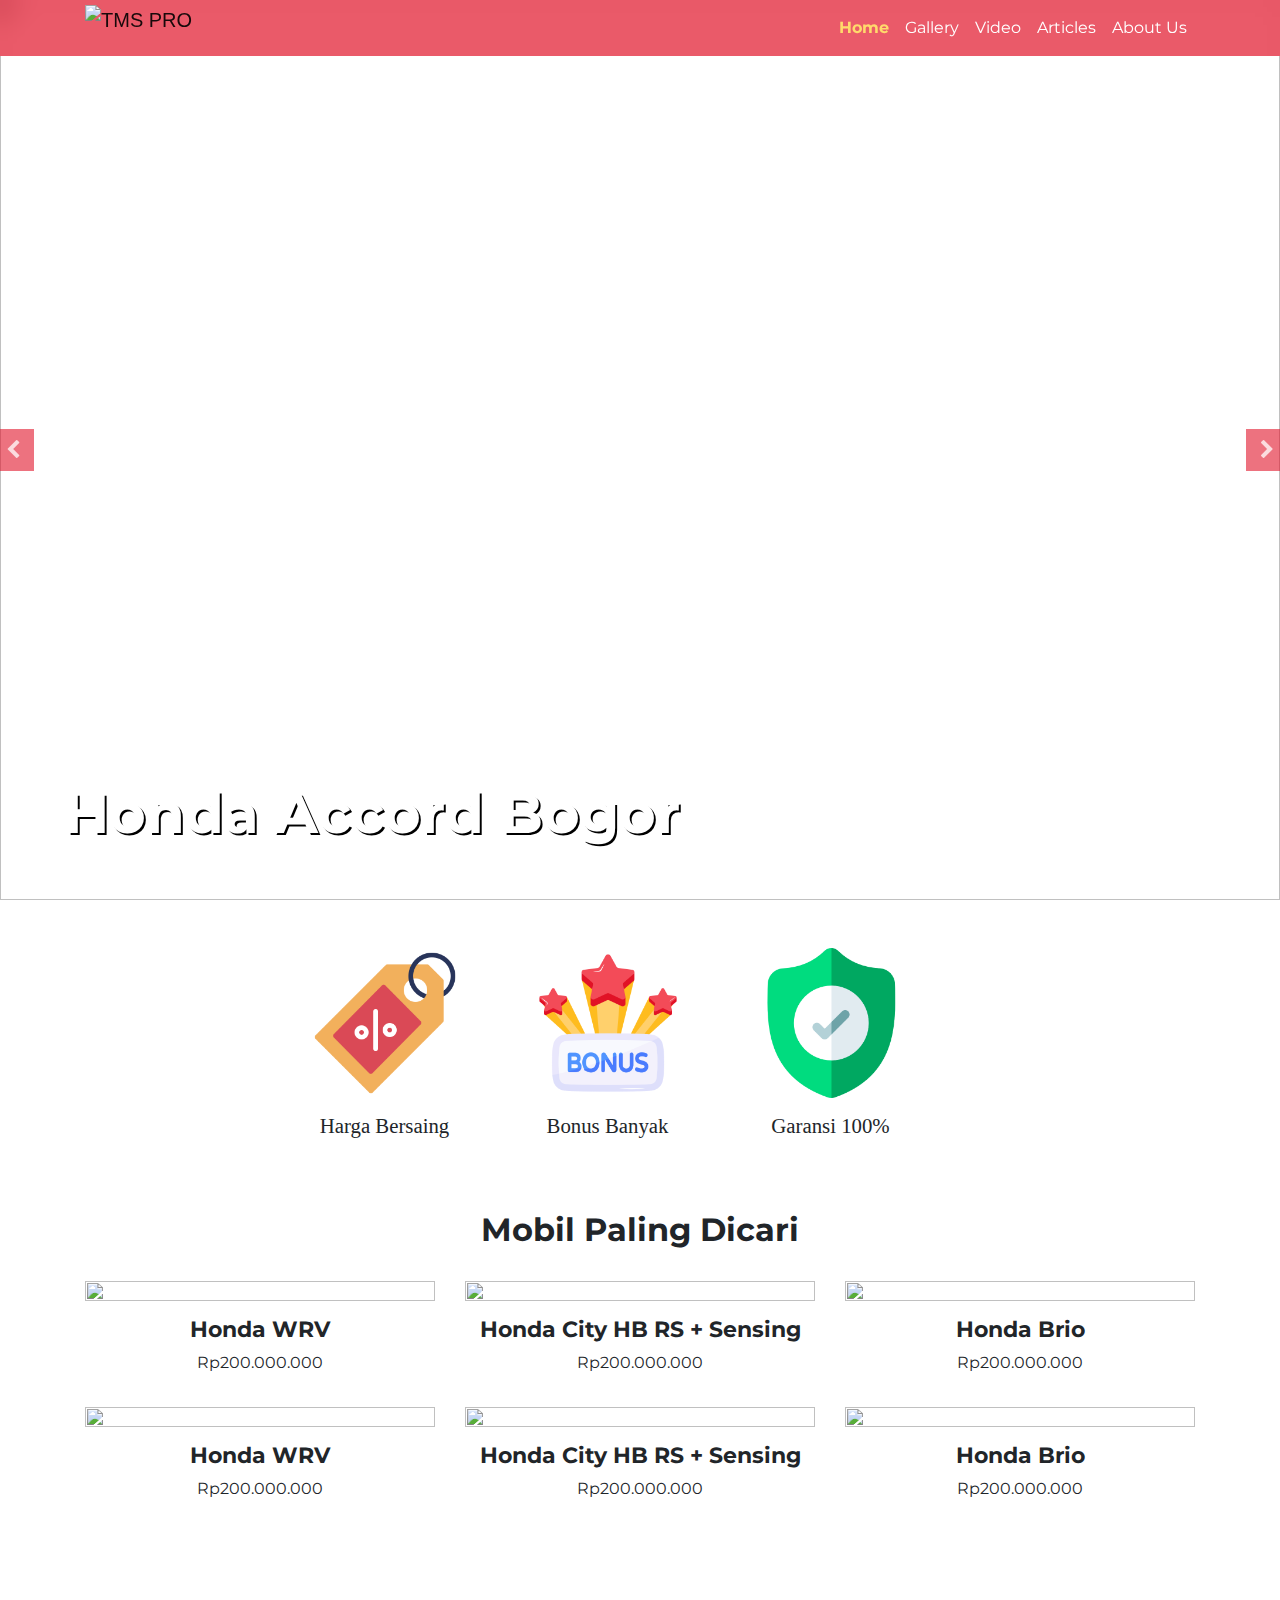
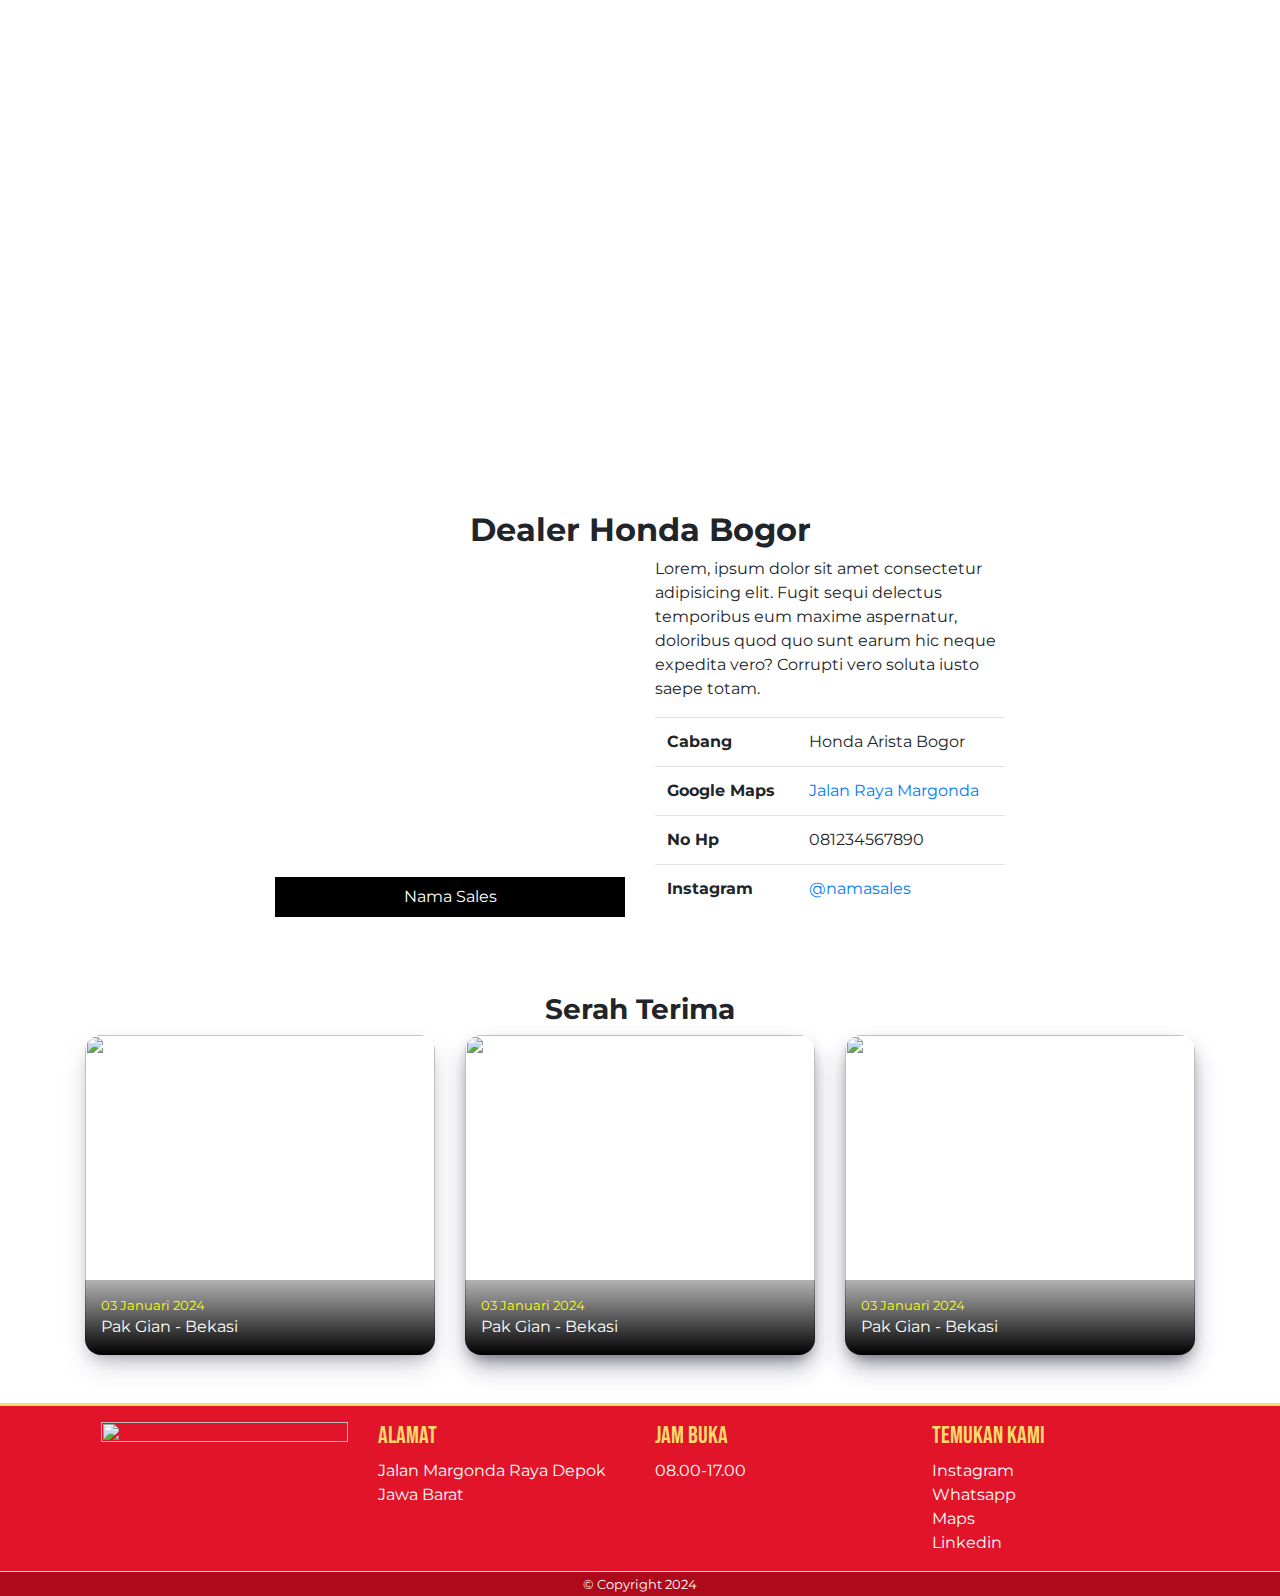
==== index.html @ c6d00df3 "edede" ====
<!DOCTYPE html>
<html lang="en">
    <head>
        <meta charset="UTF-8">
        <meta name="viewport" content="width=device-width, initial-scale=1.0">
        <title>Sales Mobil</title>
    </head>
    <link rel="stylesheet" href="sass/bootstrap.min.css">
    <link rel="stylesheet" href="sass/font-awesome.css">
    <link rel="stylesheet" href="sass/jquery.fancybox.min.css">
    <link rel="stylesheet" href="sass/slick-theme.css">
    <link rel="stylesheet" href="sass/slick.css">
    <link rel="stylesheet" href="sass/style.css">
    <body>
        <header>
            <nav class="navbar-new navbar navbar-light navbar-expand-md bg-faded
                  justify-content-center align-items-center">
                <div class="bg-blur"></div>
                <div class="container">
                    <div class="logo logo-header">
                        <a href="/meditation" class="navbar-brand p-0">
                            <!-- <span class="color-white">Raja Ampatku</span> -->
                            <img src="https://officialhondabogor.com/wp-content/uploads/2023/01/logo-honda-sentul-city-bogor.webp" alt="TMS PRO" title="TMS PRO">
                        </a>
                    </div>
                    <button
                        class="navbar-toggler collapsed"
                        type="button"
                        data-toggle="collapse"
                        data-target="#navbarCollapse"
                        aria-controls="navbarCollapse"
                        aria-expanded="false"
                        aria-label="Toggle navigation"
                    >
                        <div class="bar"></div>
                        <div class="bar"></div>
                        <div class="bar"></div>
                    </button>
                    <div class="navbar-collapse collapse " id="navbarCollapse">
                        <div class="bottom-copy">
                            &copy; 2023 All Rights Reserved.
                        </div>
                        <ul class="menu nav navbar-nav ml-auto justify-content-end w-top">
                            <li class="nav-item">
                                <a class="nav-link active goto" href="/meditation">Home</a>
                            </li>
                            <li class="nav-item">
                                <a class="nav-link  goto" href="gallery.html">
                                    Gallery
                                </a>
                            </li>
                            <li class="nav-item">
                                <a class="nav-link  goto" href="video.html">
                                    Video
                                </a>
                            </li>
                            <li class="nav-item">
                                <a class="nav-link  goto" href="articles.html">Articles</a>
                            </li>
                            <li class="nav-item">
                                <a class="nav-link  goto" href="about.html">About Us</a>
                            </li>
                        </ul>
                    </div>
                </div>
            </nav>
        </header>
        <main>
            <section class="banner">
                <div class="banner-slider">
                    <div class="images">
                        <div class="img">
                            <img src="https://officialhondabogor.com/wp-content/uploads/2024/01/honda-accord-hev-slide-1325.webp" alt="">
                        </div>
                        <h2 class="judul">Honda Accord Bogor</h2>
                    </div>
                    <div class="images">
                        <div class="img">
                            <img src="https://officialhondabogor.com/wp-content/uploads/2024/01/new-honda-brio-2023-slide-1.webp" alt="">
                        </div>
                        <h2 class="judul">Honda Brio 2023</h2>
                    </div>
                </div>
            </section>
            <section class="jaminan">
                <div class="container">
                    <div class="row">
                        <div class="col-md-8 offset-md-2">
                            <div class="allx">
                                <div class="contentx">
                                    <div class="imgs">
                                        <img src="img/sale-tag.png" alt="">
                                    </div>
                                    <h3>Harga Bersaing</h3>
                                </div>
                                <div class="contentx">
                                    <div class="imgs">
                                        <img src="img/bonus.png" alt="">
                                    </div>
                                    <h3>Bonus Banyak</h3>
                                </div>
                                <div class="contentx">
                                    <div class="imgs">
                                        <img src="img/shield.png" alt="">
                                    </div>
                                    <h3>Garansi 100%</h3>
                                </div>
                            </div>
                        </div>
                    </div>
                </div>
            </section>
            <section class="list-mobil">
                <div class="container">
                    <div class="text-center">
                        <h2>Mobil Paling Dicari</h2>
                    </div>
                    <br>
                    <div class="row">
                        <div class="col-md-4 col-6">
                            <div class="cardx">
                                <div class="imgs">
                                    <img src="https://officialhondabogor.com/wp-content/uploads/2023/01/honda-WR-V-b.jpg" alt="">
                                </div>
                                <div class="fasilitas">
                                    <div class="text-center">
                                        <h3>Honda WRV</h3>
                                        <div class="harga">Rp200.000.000</div>
                                    </div>
                                </div>
                            </div>
                        </div>
                        <div class="col-md-4 col-6">
                            <div class="cardx">
                                <div class="imgs">
                                    <img src="https://officialhondabogor.com/wp-content/uploads/2023/01/city-hatchback-rs-front.jpeg" alt="">
                                </div>
                                <div class="fasilitas">
                                    <div class="text-center">
                                        <h3>Honda City HB RS + Sensing</h3>
                                        <div class="harga">Rp200.000.000</div>
                                    </div>
                                </div>
                            </div>
                        </div>
                        <div class="col-md-4 col-6">
                            <div class="cardx">
                                <div class="imgs">
                                    <img src="https://officialhondabogor.com/wp-content/uploads/2024/01/new-honda-brio-2023.jpg" alt="">
                                </div>
                                <div class="fasilitas">
                                    <div class="text-center">
                                        <h3>Honda Brio</h3>
                                        <div class="harga">Rp200.000.000</div>
                                    </div>
                                </div>
                            </div>
                        </div>
                        <div class="col-md-4 col-6">
                            <div class="cardx">
                                <div class="imgs">
                                    <img src="https://officialhondabogor.com/wp-content/uploads/2023/01/honda-WR-V-b.jpg" alt="">
                                </div>
                                <div class="fasilitas">
                                    <div class="text-center">
                                        <h3>Honda WRV</h3>
                                        <div class="harga">Rp200.000.000</div>
                                    </div>
                                </div>
                            </div>
                        </div>
                        <div class="col-md-4 col-6">
                            <div class="cardx">
                                <div class="imgs">
                                    <img src="https://officialhondabogor.com/wp-content/uploads/2023/01/city-hatchback-rs-front.jpeg" alt="">
                                </div>
                                <div class="fasilitas">
                                    <div class="text-center">
                                        <h3>Honda City HB RS + Sensing</h3>
                                        <div class="harga">Rp200.000.000</div>
                                    </div>
                                </div>
                            </div>
                        </div>
                        <div class="col-md-4 col-6">
                            <div class="cardx">
                                <div class="imgs">
                                    <img src="https://officialhondabogor.com/wp-content/uploads/2024/01/new-honda-brio-2023.jpg" alt="">
                                </div>
                                <div class="fasilitas">
                                    <div class="text-center">
                                        <h3>Honda Brio</h3>
                                        <div class="harga">Rp200.000.000</div>
                                    </div>
                                </div>
                            </div>
                        </div>
                    </div>
                </div>
            </section>
            <section class="aboutme">
                <div class="container">
                    <div class="text-center">
                        <!-- judulnya boleh dibuat managable -->
                        <h2>Dealer Honda Bogor</h2>
                    </div>
                    <div class="row">
                        <div class="col-md-8 offset-md-2">
                            <div class="row">
                                <div class="col-md-6">
                                    <div class="imgs">
                                        <img src="https://www.hondaidkcemara.com/wp-content/uploads/2023/01/Sales-Mobil-Honda-Medan.jpg" alt="">
                                        <div class="namax">
                                            Nama Sales
                                        </div>
                                    </div>
                                </div>
                                <div class="col-md-6">
                                    <p>Lorem, ipsum dolor sit amet consectetur adipisicing elit. Fugit sequi delectus temporibus eum maxime aspernatur, doloribus quod quo sunt earum hic neque expedita vero? Corrupti vero soluta iusto saepe totam.</p>
                                    <table class="table">
                                        <tr>
                                            <td>Cabang</td>
                                            <td>Honda Arista Bogor</td>
                                        </tr>
                                        <tr>
                                            <td>Google Maps</td>
                                            <td>
                                                <a href="https://maps.app.goo.gl/Tw9MjQ63KEPotteR6">Jalan Raya Margonda</a>
                                            </td>
                                        </tr>
                                        <tr>
                                            <td>No Hp</td>
                                            <td>081234567890</td>
                                        </tr>
                                        <tr>
                                            <td>Instagram</td>
                                            <td>
                                                <a href="https://www.instagram.com/">@namasales</a>
                                            </td>
                                        </tr>
                                    </table>
                                </div>
                            </div>
                        </div>
                    </div>
                </div>
            </section>
            <section class="serah-terima">
                <div class="container">
                    <div class="text-center">
                        <h3>
                            <b>Serah Terima</b>
                        </h3>
                    </div>
                    <div class="row">
                        <div class="col-md-4">
                            <div class="foto">
                                <img src="https://www.hondacianjur.com/wp-content/gallery/foto-serah-terima-mobil-honda-cianjur-2020/2020-6.jpg" alt="">
                                <div class="tanggal">
                                    <div class="dates">03 Januari 2024</div>
                                    <div class="names">Pak Gian - Bekasi</div>
                                </div>
                            </div>
                        </div>
                        <div class="col-md-4">
                            <div class="foto">
                                <div class="foto">
                                    <img src="https://www.hondacianjur.com/wp-content/gallery/foto-serah-terima-mobil-honda-cianjur-2020/2020-6.jpg" alt="">
                                    <div class="tanggal">
                                        <div class="dates">03 Januari 2024</div>
                                        <div class="names">Pak Gian - Bekasi</div>
                                    </div>
                                </div>
                            </div>
                        </div>
                        <div class="col-md-4">
                            <div class="foto">
                                <div class="foto">
                                    <img src="https://www.hondacianjur.com/wp-content/gallery/foto-serah-terima-mobil-honda-cianjur-2020/2020-6.jpg" alt="">
                                    <div class="tanggal">
                                        <div class="dates">03 Januari 2024</div>
                                        <div class="names">Pak Gian - Bekasi</div>
                                    </div>
                                </div>
                            </div>
                        </div>
                    </div>
                </div>
            </section>
        </main>
        <footer>
            <div class="container">
                <div class="row pad">
                    <div class="col-md-3 mb-3">
                        <div class="logo">
                            <img src="https://officialhondabogor.com/wp-content/uploads/2023/01/logo-honda-sentul-city-bogor.webp" alt="">
                        </div>
                    </div>
                    <div class="col-md-3 col-6 mb-3">
                        <h2>Alamat</h2>
                        <p>Jalan Margonda Raya Depok Jawa Barat</p>
                    </div>
                    <div class="col-md-3 col-6 mb-3">
                        <h2>Jam Buka</h2>
                        <p>08.00-17.00</p>
                    </div>
                    <div class="col-md-3 col-6">
                        <h2>Temukan Kami</h2>
                        <ul>
                            <li>
                                <a href="#">Instagram</a>
                            </li>
                            <li>
                                <a href="#">Whatsapp</a>
                            </li>
                            <li>
                                <a href="#">Maps</a>
                            </li>
                            <li>
                                <a href="#">Linkedin</a>
                            </li>
                        </ul>
                    </div>
                </div>
            </div>
            <div class="text-center border-top">
                <small>&copy; Copyright 2024</small>
            </div>
        </footer>
        <script src="js/jquery-3.5.1.min.js"></script>
        <script src="js/bootstrap.min.js"></script>
        <script src="js/slick.min.js"></script>
        <script src="js/app.js"></script>
    </body>
</html>
---- sass/style.css ----
﻿@import"https://fonts.googleapis.com/css2?family=Bree+Serif&family=DM+Serif+Display&family=Libre+Baskerville&family=Montserrat:wght@400;500;700&family=Oxanium&family=Bebas+Neue&family=Kanit:wght@400;600&display=swap";@font-face{font-family:"sambung";src:url("sambung.woff2");src:local("sambung");src:url("sambung.woff2") format("woff2")}.bar{width:30px;height:2px;margin-bottom:8px;background-color:#fff}.bg-black{transition:.3s;backdrop-filter:blur(8px)}@media screen and (max-width: 766px){.bg-black{backdrop-filter:initial;background:#fff !important}}.d-flex{display:flex}@media screen and (max-width: 766px){.align-items-center{align-items:initial !important}}header .navbar-light .nav-link.active{color:#ffda6b !important;font-weight:bold}@media screen and (max-width: 766px){header .navbar-light .nav-link.active{color:#ffda6b !important}}header .navbar-light .navbar-nav .nav-link{color:#fff;font-family:"Montserrat";font-size:1rem}header .navbar-light .navbar-nav .nav-link:hover{color:#ffda6b}@media screen and (max-width: 766px){header .navbar-light .navbar-nav .nav-link{color:#fff;font-size:1.45rem}}.navbar-dark i{color:#000}@media screen and (max-width: 766px){.navbar-collapse{background:rgba(225,20,41,.8) !important;backdrop-filter:blur(12px)}}@media screen and (max-width: 766px){.sosmed{margin-bottom:8px}}.sosmed i{font-size:28px;margin:0 8px;color:gray;transition:.3s}@media screen and (max-width: 766px){.sosmed i{float:left}}.sosmed .fa-facebook-square:hover{color:#4267b2}.sosmed .fa-instagram:hover{color:#fb3958}.sosmed .fa-whatsapp:hover{color:#25d366}.logo-header{position:absolute}.navbar-brand{position:fixed;width:190px;overflow:hidden;height:auto;top:3px}@media screen and (max-width: 766px){.navbar-brand{width:120px;right:0}}header{position:fixed;right:0;left:0;top:0;z-index:999}header .form-control{background-color:transparent;border-bottom:1px solid #fff}header .form-control:focus{background-color:transparent;color:#fff}header .btn-search{background-color:orange;color:#fff;font-size:14px}header .btn-search:focus,header .btn-search:hover{color:#fff}.bg-blur{position:absolute;width:100%;height:100%;z-index:-1;background:rgba(225,20,41,.7);backdrop-filter:blur(12px)}@media screen and (max-width: 766px){.bg-blur{top:0}}.navbar-collapse{top:86px}.ismobile{display:none !important}@media screen and (max-width: 766px){.ismobile{display:block !important}}.isdekstop{display:block !important}@media screen and (max-width: 766px){.isdekstop{display:none !important}}.bg-dark{background-color:transparent !important}@media screen and (max-width: 766px){.bg-dark{background:transparent}}.bg-scroll{background:rgba(0,0,0,.3);transition:.5s}.disable-flag{filter:grayscale(100%)}.flag{width:30px;height:30px;margin:0 8px;border-radius:50%;box-shadow:0 3px 6px #bbb}.flag img{width:100%;border-radius:50%;height:100%;object-fit:cover}.test{background:#000;position:absolute;top:50px;z-index:999;bottom:0}@media(max-width: 776px){.navbar-nav{margin-bottom:16px}.navbar-collapse{position:fixed;z-index:9999;top:50px;left:0;padding-left:15px;padding-right:15px;padding-bottom:15px;width:100%;height:100%;top:56px}.navbar-collapse.collapsing{left:-100%;transition:height 0s ease}.navbar-collapse.show{left:0;transition:left 300ms ease-in-out}.navbar-toggler.collapsed~.navbar-collapse{transition:left 500ms ease-in-out}}.logo{width:200px;height:auto;margin-right:16px}@media screen and (max-width: 766px){.logo.bottom{margin-right:auto;margin:0 auto;display:block}}.logo img{width:100%;height:100%;object-fit:contain}.w-top{width:50vw}@media screen and (max-width: 766px){.w-top{width:auto;padding-left:16px}}.pointer.search i{color:#4a4a4a !important;cursor:pointer;transition:.3s}.pointer.search i:hover{color:#000 !important}.search-wrap{position:fixed;left:0;right:0;top:0;bottom:0;z-index:9999;background:rgba(255,255,255,.8);backdrop-filter:blur(8px);display:none}.search-wrap .size{position:absolute;z-index:99999;width:60%;transform:translate(-50%, -50%);top:50%;left:50%}@media screen and (max-width: 766px){.search-wrap .size{width:90%}}.search-wrap .size .form-control-search{padding:0 72px 0 24px;font-size:40px;font-family:"Avenir";box-shadow:none;border:1px solid #4a4a4a}@media screen and (max-width: 766px){.search-wrap .size .form-control-search{font-size:32px;padding:0 60px 0 16px}}.search-wrap .search-click{position:absolute;right:16px;top:8px;font-size:40px;cursor:pointer}@media screen and (max-width: 766px){.search-wrap .search-click{top:0}}.search-wrap .close-click{position:absolute;right:48px;top:16px;font-size:40px;cursor:pointer}@media screen and (max-width: 766px){.search-wrap .close-click{right:16px}}.mobile-search.ismobile{position:absolute;right:13%}header .initial_{margin-left:120px}@media screen and (max-width: 766px){header .initial_{justify-content:initial !important;padding:24px;margin-left:16px}}.bottom-copy{display:none}@media screen and (max-width: 766px){.bottom-copy{display:block;font-family:"Kanit",sans-serif !important;color:#fff;position:absolute;left:11%;bottom:15vh}}.slick-slide{margin:0 16px}.slick-list{margin:0 -16px}.slick-next,.slick-prev{width:42px;background:rgba(225,20,41,.6);height:42px;transition:.3s}@media screen and (max-width: 766px){.slick-next,.slick-prev{top:90%;width:32px;height:32px}}.slick-next:hover,.slick-next:focus,.slick-next:active,.slick-prev:hover,.slick-prev:focus,.slick-prev:active{background:rgba(255,218,107,.2)}.slick-next::before,.slick-prev::before{font-family:"FontAwesome";z-index:99;color:#fff}.slick-next{right:-8px;z-index:9}.slick-next::before{content:""}.slick-prev{left:-8px;z-index:9}@media screen and (max-width: 766px){.slick-prev{left:80%}}.slick-prev::before{content:""}.slick-dots li button::before{font-size:39px;content:"";width:20px;height:3px}section{position:relative;padding:32px 0 32px;min-height:100vh;z-index:8}section h1,section h2{font-family:"Montserrat";font-weight:700}.bar{width:30px;height:2px;margin-bottom:8px;background-color:#fff}main{font-family:"Montserrat",sans-serif;overflow-x:clip}section{overflow-x:hidden}.totop{position:relative;z-index:70}footer{background:#e11429;border-top:3px solid #ffda6b;padding:0;color:#fff;font-family:"Montserrat"}footer .pad{padding:16px}footer .border-top{padding:0;background:#af0a1b;border-top:1px solid #af0a1b}footer a{color:#fff}footer .logo{width:100%;height:auto}@media screen and (max-width: 768px){footer .logo{width:100%}}footer .logo img{width:100%;height:100%;object-fit:contain}footer ul{padding:0;margin:0}footer li{list-style:none}footer h2{font-size:1.5rem;color:#ffda6b;font-family:"Bebas Neue"}.seperator span{width:90%;position:relative;background-color:#a58251;display:inline-block;height:1px;vertical-align:top}@keyframes dash{100%{background-position:100% 0%,0% 100%,0% 0%,100% 100%}}.seperator span::before{content:"";display:block;position:absolute;left:0;right:0;top:-5px;bottom:0;width:100%;height:100%;background:linear-gradient(90deg, #a58251 50%, transparent 50%),linear-gradient(90deg, #a58251 50%, transparent 50%),linear-gradient(0deg, #a58251 50%, transparent 50%),linear-gradient(0deg, #a58251 50%, transparent 50%);background-size:8px 1px,0px 1px,0px 1px,0px 1px;background-position:0% 0%,100% 100%,0% 100%,100% 0px;animation:dash 50s linear infinite}.banner{padding:0}@media screen and (max-width: 768px){.banner{min-height:auto}}.banner .images{width:100%;height:100vh;position:relative}@media screen and (max-width: 768px){.banner .images{height:65vh}}.banner .images .img{width:100%;height:100%}.banner .images .img img{width:100%;height:100%;object-fit:cover}.banner .images .judul{position:absolute;bottom:5%;left:5%;color:#fff;text-shadow:2px 2px #000;font-size:3.5rem;font-family:"Montserrat";font-weight:700}@media screen and (max-width: 768px){.banner .images .judul{font-size:2rem;left:8px;bottom:0;width:80%}}.list-mobil .imgs{width:100%;height:fit-content}.list-mobil .imgs img{width:100%;height:100%;object-fit:contain}.list-mobil .cardx{margin-bottom:32px}.list-mobil .fasilitas{margin-top:8px}.list-mobil .fasilitas h3{font-size:1.4rem;font-weight:bold}.jaminan{min-height:auto}.jaminan .allx{display:block}.jaminan .contentx{margin-top:16px;display:inline-block;width:30%}@media screen and (max-width: 768px){.jaminan .contentx{width:100%}}.jaminan .contentx .imgs{width:100%;height:150px}@media screen and (max-width: 768px){.jaminan .contentx .imgs{height:120px}}.jaminan .contentx .imgs img{width:100%;height:100%;object-fit:contain}.jaminan .contentx h3{margin-top:16px;font-size:1.3rem;font-family:"Poppins";text-align:center}.aboutme{min-height:auto}.aboutme .imgs{width:100%;height:320px;position:relative}.aboutme .imgs .namax{position:absolute;bottom:0;left:50%;transform:translate(-50%, 100%);width:100%;height:40px;text-align:center;padding:8px;background:linear-gradient(to top, black, black);color:#fff}.aboutme .imgs img{width:100%;object-fit:cover}.aboutme table td:first-child{font-weight:bold}.serah-terima{min-height:auto}.serah-terima .foto{width:100%;height:320px;margin-bottom:16px;border-radius:16px;box-shadow:rgba(50,50,93,.25) 0px 13px 27px -5px,rgba(0,0,0,.3) 0px 8px 16px -8px;position:relative}.serah-terima .foto .tanggal{position:absolute;bottom:0;left:0;right:0;padding:16px;height:auto;width:100%;color:#fff;background:linear-gradient(to top, black, rgba(0, 0, 0, 0.3));border-radius:0 0 16px 16px}.serah-terima .foto .tanggal .dates{font-size:.8rem;color:#ff0}.serah-terima .foto img{width:100%;border-radius:16px;height:100%;object-fit:cover}/*# sourceMappingURL=style.css.map */
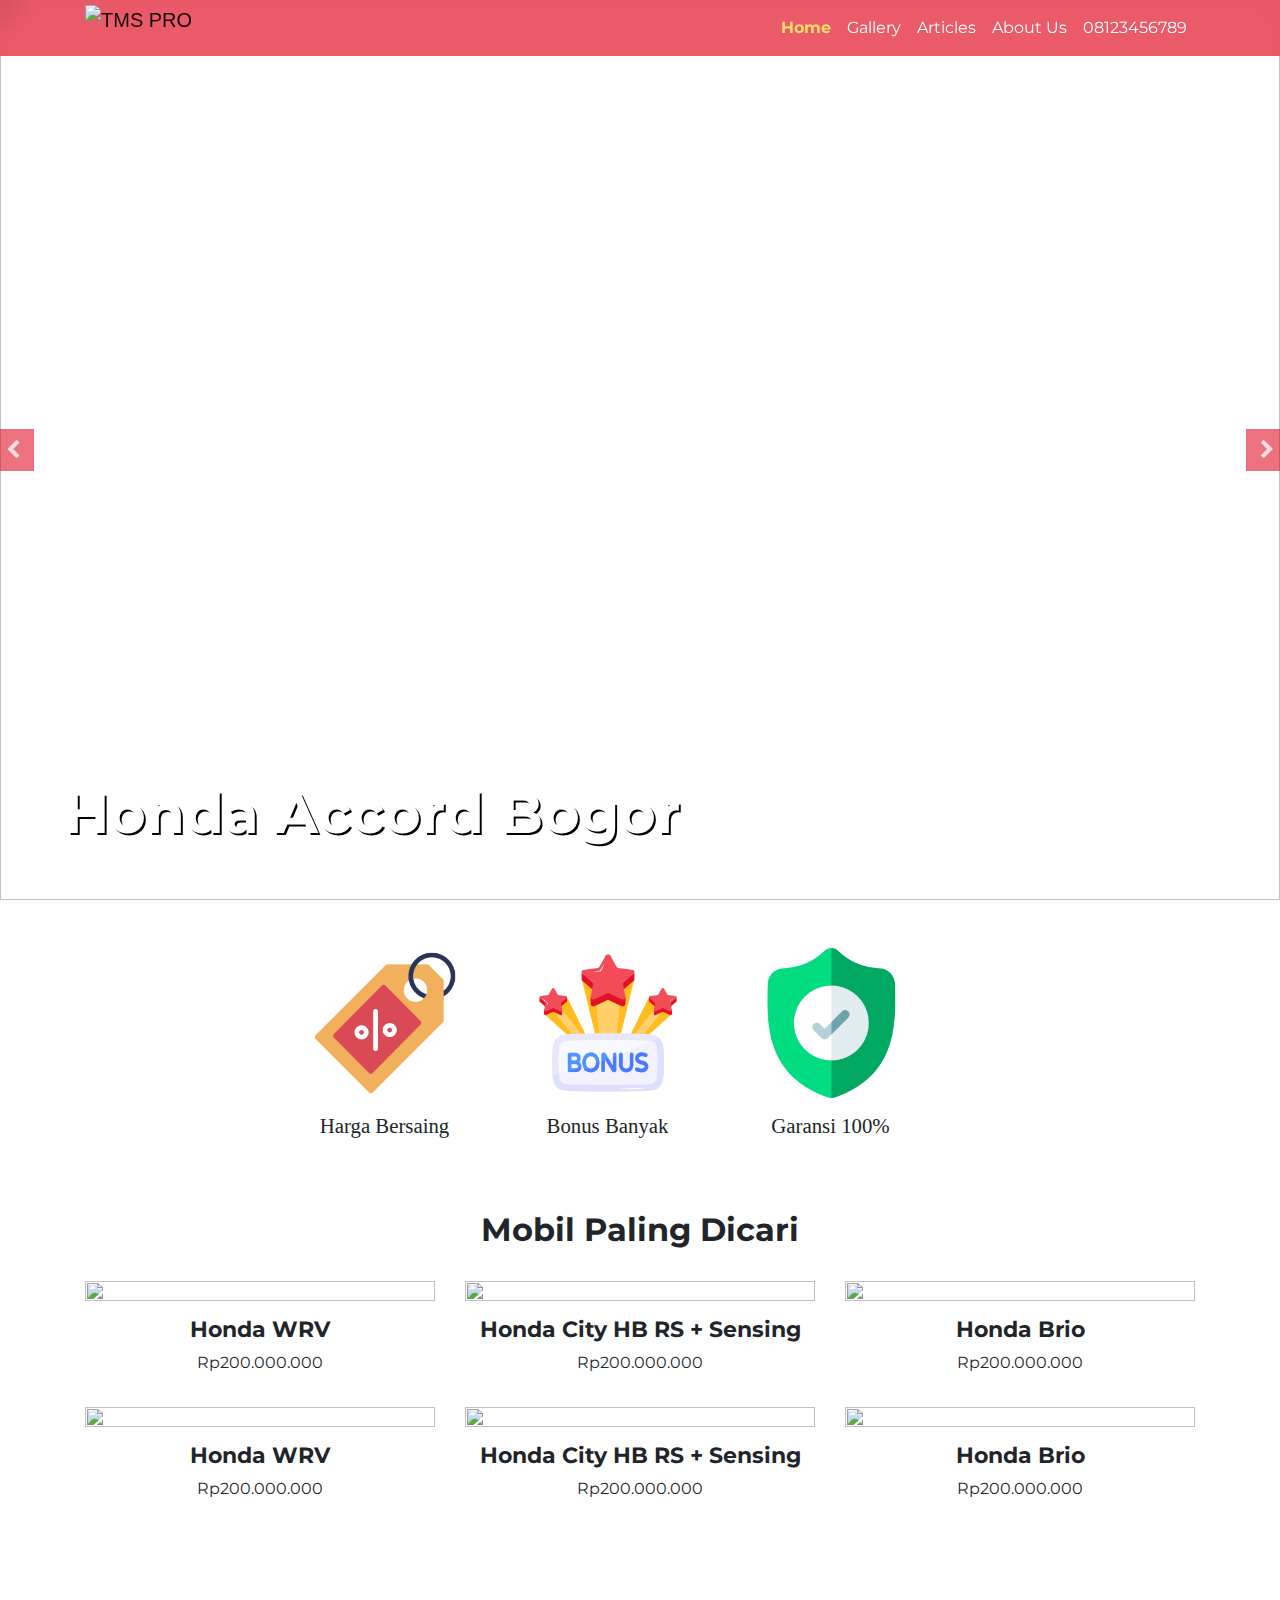
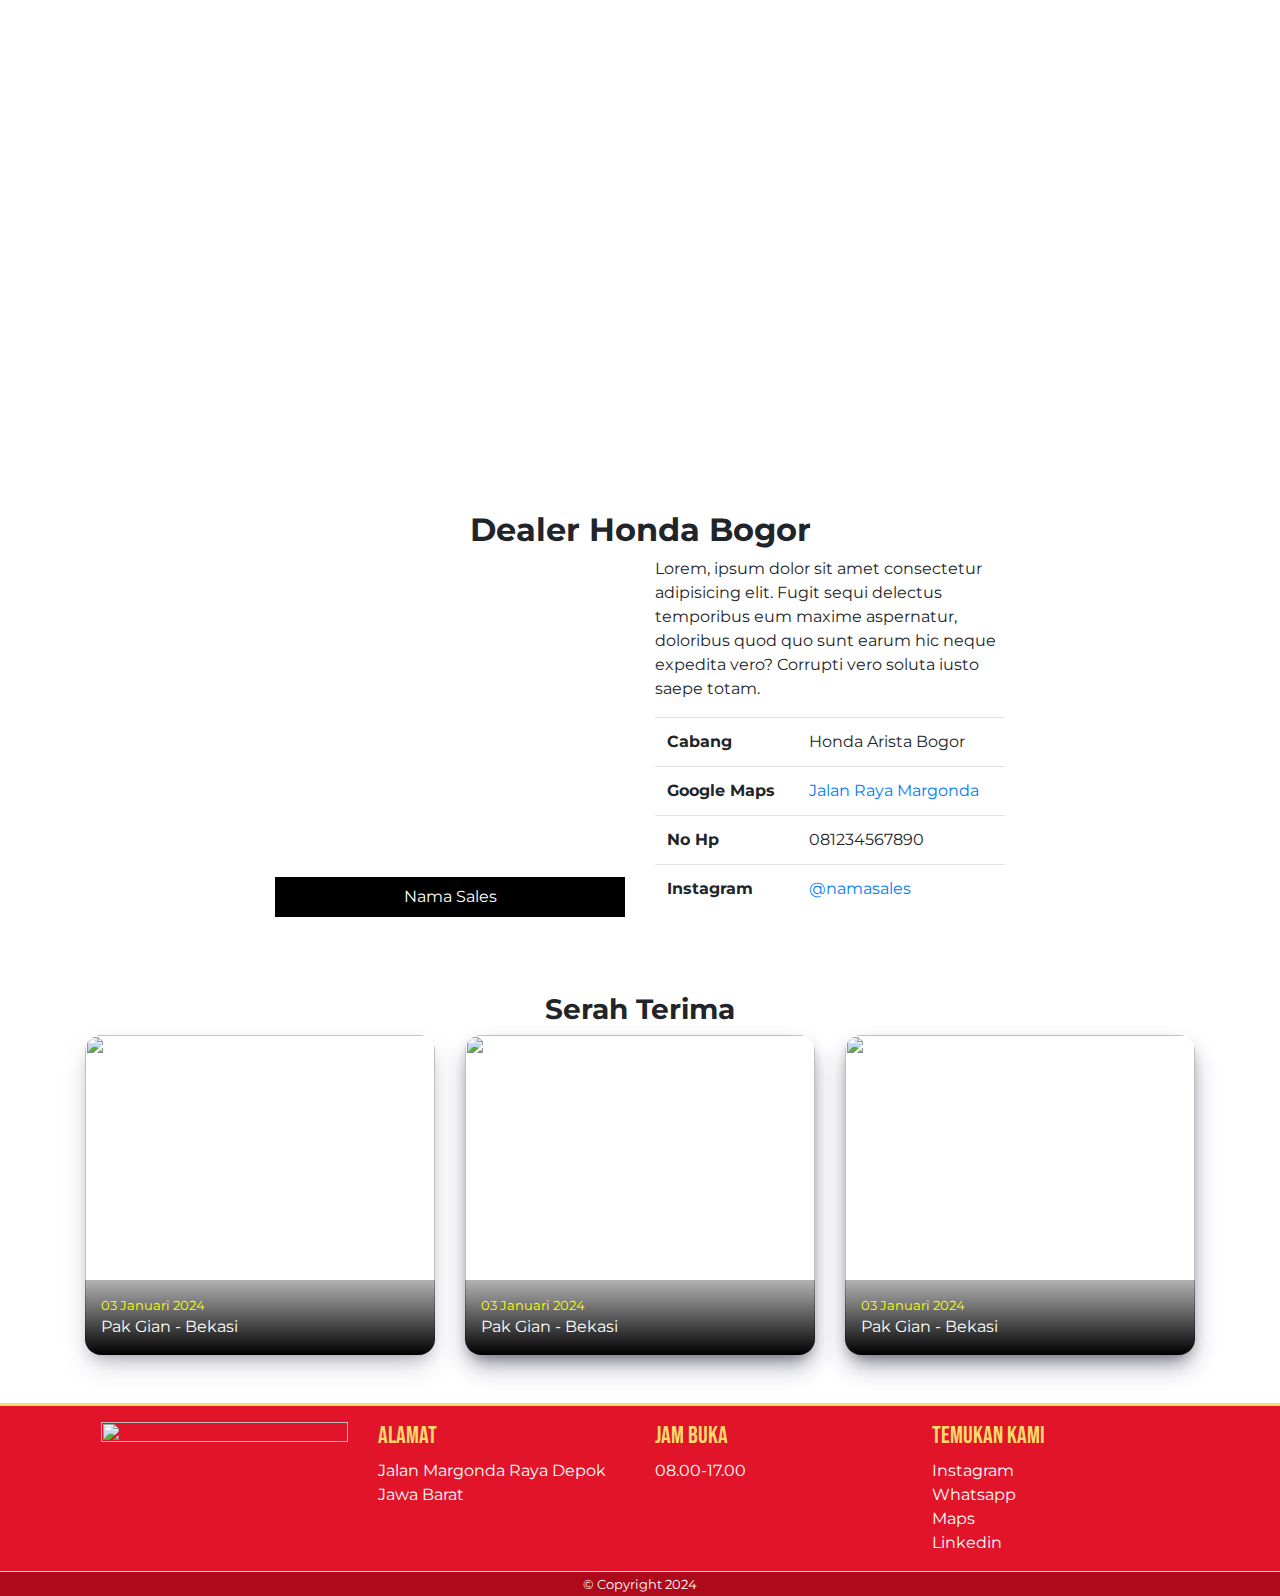
==== commit db967880: "deded" ====
--- a/index.html
+++ b/index.html
@@ -50,15 +50,13 @@
                                 </a>
                             </li>
                             <li class="nav-item">
-                                <a class="nav-link  goto" href="video.html">
-                                    Video
-                                </a>
-                            </li>
-                            <li class="nav-item">
                                 <a class="nav-link  goto" href="articles.html">Articles</a>
                             </li>
                             <li class="nav-item">
                                 <a class="nav-link  goto" href="about.html">About Us</a>
+                            </li>
+                            <li class="nav-item">
+                                <a class="nav-link  goto" href="#">08123456789</a>
                             </li>
                         </ul>
                     </div>
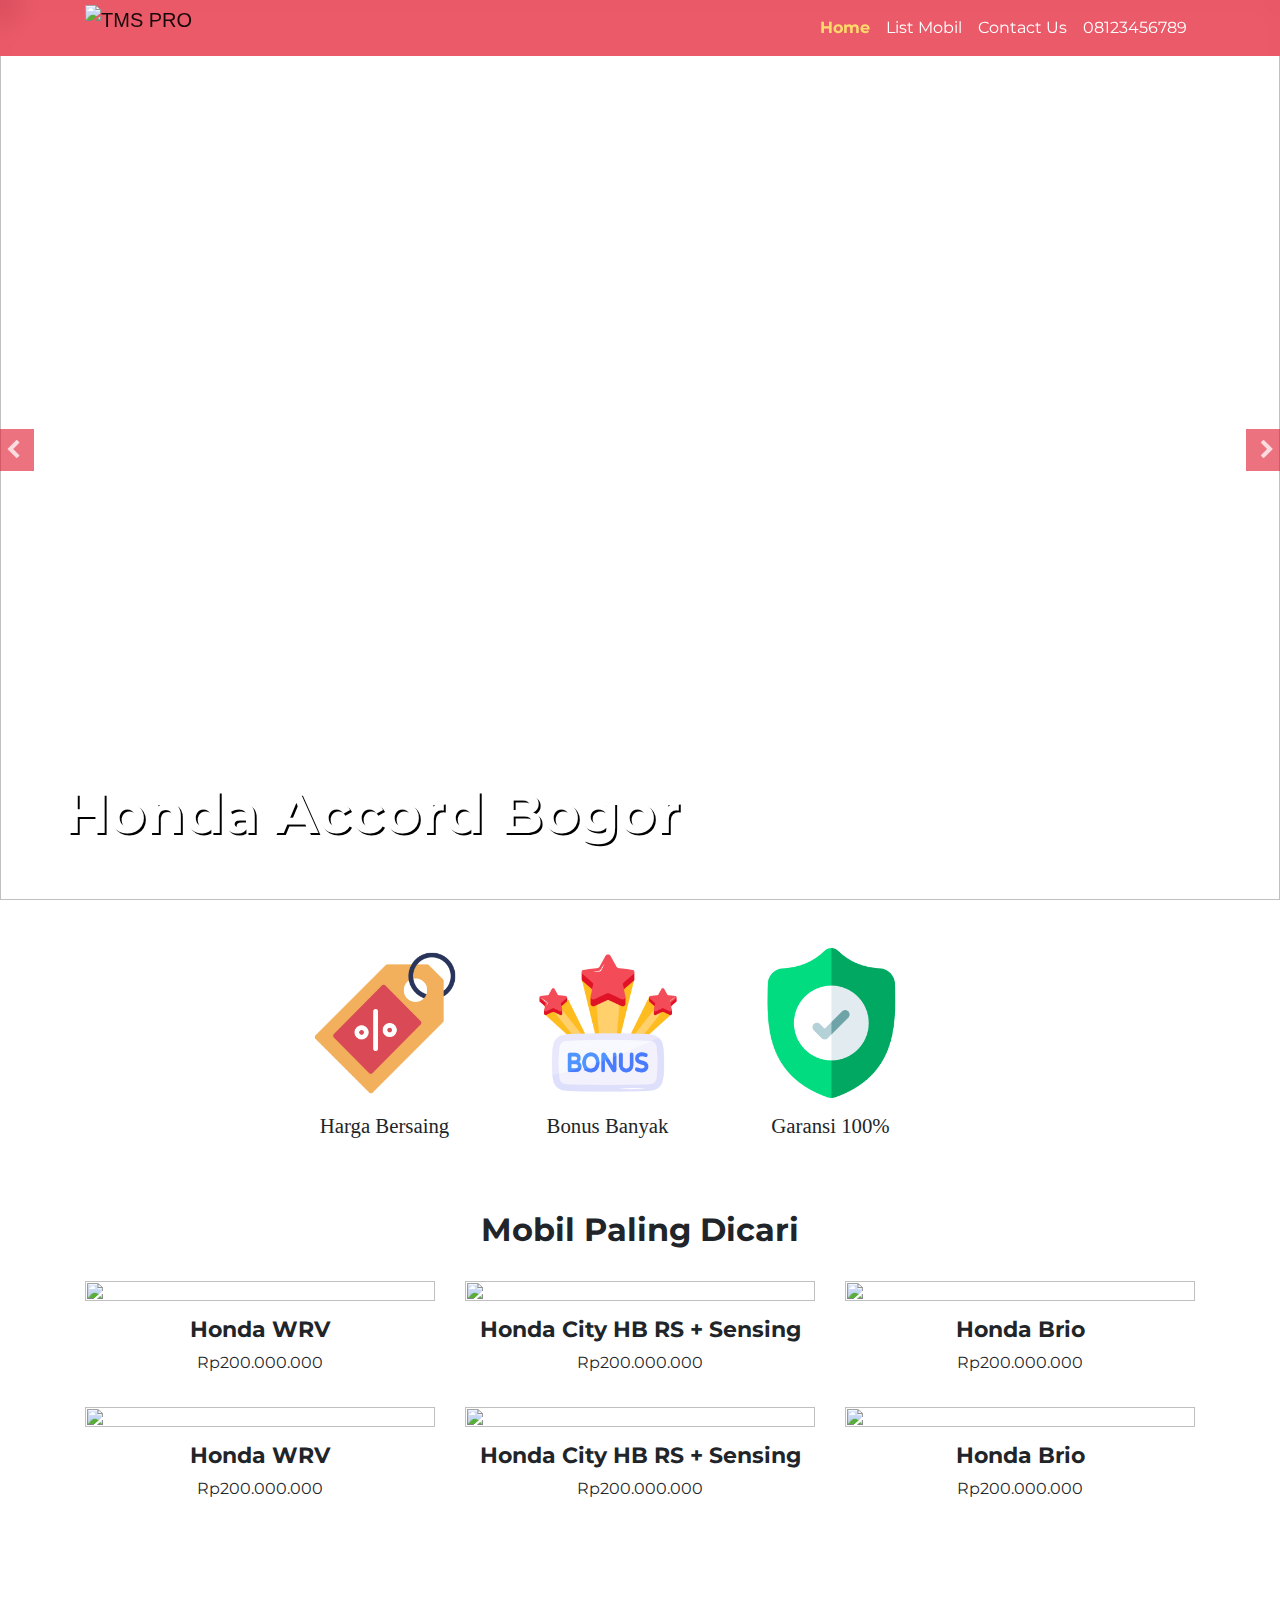
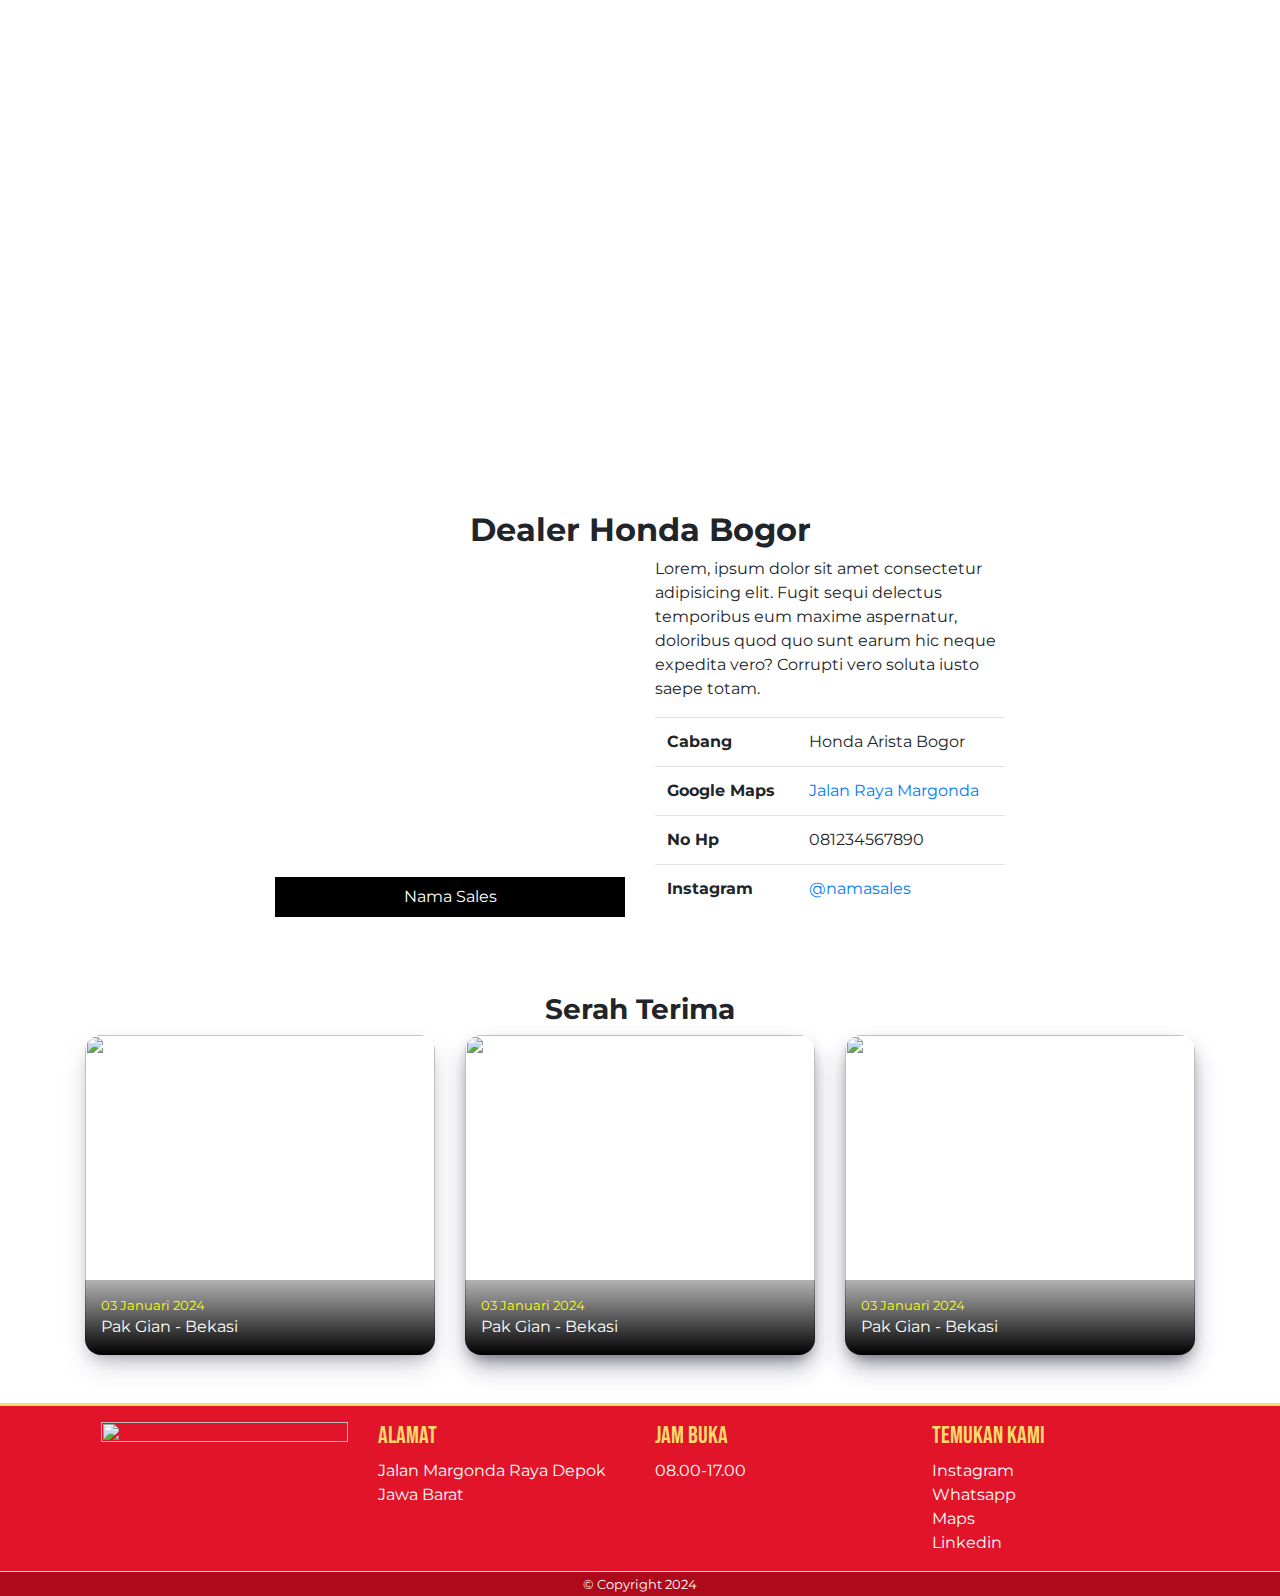
==== commit 0ef8fbad: "swws" ====
--- a/index.html
+++ b/index.html
@@ -46,14 +46,11 @@
                             </li>
                             <li class="nav-item">
                                 <a class="nav-link  goto" href="gallery.html">
-                                    Gallery
+                                    List Mobil
                                 </a>
                             </li>
                             <li class="nav-item">
-                                <a class="nav-link  goto" href="articles.html">Articles</a>
-                            </li>
-                            <li class="nav-item">
-                                <a class="nav-link  goto" href="about.html">About Us</a>
+                                <a class="nav-link  goto" href="contact.html">Contact Us</a>
                             </li>
                             <li class="nav-item">
                                 <a class="nav-link  goto" href="#">08123456789</a>
--- a/sass/style.css
+++ b/sass/style.css
@@ -1 +1 @@
-﻿@import"https://fonts.googleapis.com/css2?family=Bree+Serif&family=DM+Serif+Display&family=Libre+Baskerville&family=Montserrat:wght@400;500;700&family=Oxanium&family=Bebas+Neue&family=Kanit:wght@400;600&display=swap";@font-face{font-family:"sambung";src:url("sambung.woff2");src:local("sambung");src:url("sambung.woff2") format("woff2")}.bar{width:30px;height:2px;margin-bottom:8px;background-color:#fff}.bg-black{transition:.3s;backdrop-filter:blur(8px)}@media screen and (max-width: 766px){.bg-black{backdrop-filter:initial;background:#fff !important}}.d-flex{display:flex}@media screen and (max-width: 766px){.align-items-center{align-items:initial !important}}header .navbar-light .nav-link.active{color:#ffda6b !important;font-weight:bold}@media screen and (max-width: 766px){header .navbar-light .nav-link.active{color:#ffda6b !important}}header .navbar-light .navbar-nav .nav-link{color:#fff;font-family:"Montserrat";font-size:1rem}header .navbar-light .navbar-nav .nav-link:hover{color:#ffda6b}@media screen and (max-width: 766px){header .navbar-light .navbar-nav .nav-link{color:#fff;font-size:1.45rem}}.navbar-dark i{color:#000}@media screen and (max-width: 766px){.navbar-collapse{background:rgba(225,20,41,.8) !important;backdrop-filter:blur(12px)}}@media screen and (max-width: 766px){.sosmed{margin-bottom:8px}}.sosmed i{font-size:28px;margin:0 8px;color:gray;transition:.3s}@media screen and (max-width: 766px){.sosmed i{float:left}}.sosmed .fa-facebook-square:hover{color:#4267b2}.sosmed .fa-instagram:hover{color:#fb3958}.sosmed .fa-whatsapp:hover{color:#25d366}.logo-header{position:absolute}.navbar-brand{position:fixed;width:190px;overflow:hidden;height:auto;top:3px}@media screen and (max-width: 766px){.navbar-brand{width:120px;right:0}}header{position:fixed;right:0;left:0;top:0;z-index:999}header .form-control{background-color:transparent;border-bottom:1px solid #fff}header .form-control:focus{background-color:transparent;color:#fff}header .btn-search{background-color:orange;color:#fff;font-size:14px}header .btn-search:focus,header .btn-search:hover{color:#fff}.bg-blur{position:absolute;width:100%;height:100%;z-index:-1;background:rgba(225,20,41,.7);backdrop-filter:blur(12px)}@media screen and (max-width: 766px){.bg-blur{top:0}}.navbar-collapse{top:86px}.ismobile{display:none !important}@media screen and (max-width: 766px){.ismobile{display:block !important}}.isdekstop{display:block !important}@media screen and (max-width: 766px){.isdekstop{display:none !important}}.bg-dark{background-color:transparent !important}@media screen and (max-width: 766px){.bg-dark{background:transparent}}.bg-scroll{background:rgba(0,0,0,.3);transition:.5s}.disable-flag{filter:grayscale(100%)}.flag{width:30px;height:30px;margin:0 8px;border-radius:50%;box-shadow:0 3px 6px #bbb}.flag img{width:100%;border-radius:50%;height:100%;object-fit:cover}.test{background:#000;position:absolute;top:50px;z-index:999;bottom:0}@media(max-width: 776px){.navbar-nav{margin-bottom:16px}.navbar-collapse{position:fixed;z-index:9999;top:50px;left:0;padding-left:15px;padding-right:15px;padding-bottom:15px;width:100%;height:100%;top:56px}.navbar-collapse.collapsing{left:-100%;transition:height 0s ease}.navbar-collapse.show{left:0;transition:left 300ms ease-in-out}.navbar-toggler.collapsed~.navbar-collapse{transition:left 500ms ease-in-out}}.logo{width:200px;height:auto;margin-right:16px}@media screen and (max-width: 766px){.logo.bottom{margin-right:auto;margin:0 auto;display:block}}.logo img{width:100%;height:100%;object-fit:contain}.w-top{width:50vw}@media screen and (max-width: 766px){.w-top{width:auto;padding-left:16px}}.pointer.search i{color:#4a4a4a !important;cursor:pointer;transition:.3s}.pointer.search i:hover{color:#000 !important}.search-wrap{position:fixed;left:0;right:0;top:0;bottom:0;z-index:9999;background:rgba(255,255,255,.8);backdrop-filter:blur(8px);display:none}.search-wrap .size{position:absolute;z-index:99999;width:60%;transform:translate(-50%, -50%);top:50%;left:50%}@media screen and (max-width: 766px){.search-wrap .size{width:90%}}.search-wrap .size .form-control-search{padding:0 72px 0 24px;font-size:40px;font-family:"Avenir";box-shadow:none;border:1px solid #4a4a4a}@media screen and (max-width: 766px){.search-wrap .size .form-control-search{font-size:32px;padding:0 60px 0 16px}}.search-wrap .search-click{position:absolute;right:16px;top:8px;font-size:40px;cursor:pointer}@media screen and (max-width: 766px){.search-wrap .search-click{top:0}}.search-wrap .close-click{position:absolute;right:48px;top:16px;font-size:40px;cursor:pointer}@media screen and (max-width: 766px){.search-wrap .close-click{right:16px}}.mobile-search.ismobile{position:absolute;right:13%}header .initial_{margin-left:120px}@media screen and (max-width: 766px){header .initial_{justify-content:initial !important;padding:24px;margin-left:16px}}.bottom-copy{display:none}@media screen and (max-width: 766px){.bottom-copy{display:block;font-family:"Kanit",sans-serif !important;color:#fff;position:absolute;left:11%;bottom:15vh}}.slick-slide{margin:0 16px}.slick-list{margin:0 -16px}.slick-next,.slick-prev{width:42px;background:rgba(225,20,41,.6);height:42px;transition:.3s}@media screen and (max-width: 766px){.slick-next,.slick-prev{top:90%;width:32px;height:32px}}.slick-next:hover,.slick-next:focus,.slick-next:active,.slick-prev:hover,.slick-prev:focus,.slick-prev:active{background:rgba(255,218,107,.2)}.slick-next::before,.slick-prev::before{font-family:"FontAwesome";z-index:99;color:#fff}.slick-next{right:-8px;z-index:9}.slick-next::before{content:""}.slick-prev{left:-8px;z-index:9}@media screen and (max-width: 766px){.slick-prev{left:80%}}.slick-prev::before{content:""}.slick-dots li button::before{font-size:39px;content:"";width:20px;height:3px}section{position:relative;padding:32px 0 32px;min-height:100vh;z-index:8}section h1,section h2{font-family:"Montserrat";font-weight:700}.bar{width:30px;height:2px;margin-bottom:8px;background-color:#fff}main{font-family:"Montserrat",sans-serif;overflow-x:clip}section{overflow-x:hidden}.totop{position:relative;z-index:70}footer{background:#e11429;border-top:3px solid #ffda6b;padding:0;color:#fff;font-family:"Montserrat"}footer .pad{padding:16px}footer .border-top{padding:0;background:#af0a1b;border-top:1px solid #af0a1b}footer a{color:#fff}footer .logo{width:100%;height:auto}@media screen and (max-width: 768px){footer .logo{width:100%}}footer .logo img{width:100%;height:100%;object-fit:contain}footer ul{padding:0;margin:0}footer li{list-style:none}footer h2{font-size:1.5rem;color:#ffda6b;font-family:"Bebas Neue"}.seperator span{width:90%;position:relative;background-color:#a58251;display:inline-block;height:1px;vertical-align:top}@keyframes dash{100%{background-position:100% 0%,0% 100%,0% 0%,100% 100%}}.seperator span::before{content:"";display:block;position:absolute;left:0;right:0;top:-5px;bottom:0;width:100%;height:100%;background:linear-gradient(90deg, #a58251 50%, transparent 50%),linear-gradient(90deg, #a58251 50%, transparent 50%),linear-gradient(0deg, #a58251 50%, transparent 50%),linear-gradient(0deg, #a58251 50%, transparent 50%);background-size:8px 1px,0px 1px,0px 1px,0px 1px;background-position:0% 0%,100% 100%,0% 100%,100% 0px;animation:dash 50s linear infinite}.banner{padding:0}@media screen and (max-width: 768px){.banner{min-height:auto}}.banner .images{width:100%;height:100vh;position:relative}@media screen and (max-width: 768px){.banner .images{height:65vh}}.banner .images .img{width:100%;height:100%}.banner .images .img img{width:100%;height:100%;object-fit:cover}.banner .images .judul{position:absolute;bottom:5%;left:5%;color:#fff;text-shadow:2px 2px #000;font-size:3.5rem;font-family:"Montserrat";font-weight:700}@media screen and (max-width: 768px){.banner .images .judul{font-size:2rem;left:8px;bottom:0;width:80%}}.list-mobil .imgs{width:100%;height:fit-content}.list-mobil .imgs img{width:100%;height:100%;object-fit:contain}.list-mobil .cardx{margin-bottom:32px}.list-mobil .fasilitas{margin-top:8px}.list-mobil .fasilitas h3{font-size:1.4rem;font-weight:bold}.jaminan{min-height:auto}.jaminan .allx{display:block}.jaminan .contentx{margin-top:16px;display:inline-block;width:30%}@media screen and (max-width: 768px){.jaminan .contentx{width:100%}}.jaminan .contentx .imgs{width:100%;height:150px}@media screen and (max-width: 768px){.jaminan .contentx .imgs{height:120px}}.jaminan .contentx .imgs img{width:100%;height:100%;object-fit:contain}.jaminan .contentx h3{margin-top:16px;font-size:1.3rem;font-family:"Poppins";text-align:center}.aboutme{min-height:auto}.aboutme .imgs{width:100%;height:320px;position:relative}.aboutme .imgs .namax{position:absolute;bottom:0;left:50%;transform:translate(-50%, 100%);width:100%;height:40px;text-align:center;padding:8px;background:linear-gradient(to top, black, black);color:#fff}.aboutme .imgs img{width:100%;object-fit:cover}.aboutme table td:first-child{font-weight:bold}.serah-terima{min-height:auto}.serah-terima .foto{width:100%;height:320px;margin-bottom:16px;border-radius:16px;box-shadow:rgba(50,50,93,.25) 0px 13px 27px -5px,rgba(0,0,0,.3) 0px 8px 16px -8px;position:relative}.serah-terima .foto .tanggal{position:absolute;bottom:0;left:0;right:0;padding:16px;height:auto;width:100%;color:#fff;background:linear-gradient(to top, black, rgba(0, 0, 0, 0.3));border-radius:0 0 16px 16px}.serah-terima .foto .tanggal .dates{font-size:.8rem;color:#ff0}.serah-terima .foto img{width:100%;border-radius:16px;height:100%;object-fit:cover}/*# sourceMappingURL=style.css.map */
+﻿@import"https://fonts.googleapis.com/css2?family=Bree+Serif&family=DM+Serif+Display&family=Libre+Baskerville&family=Montserrat:wght@400;500;700&family=Oxanium&family=Bebas+Neue&family=Kanit:wght@400;600&display=swap";@font-face{font-family:"sambung";src:url("sambung.woff2");src:local("sambung");src:url("sambung.woff2") format("woff2")}.bar{width:30px;height:2px;margin-bottom:8px;background-color:#fff}.bg-black{transition:.3s;backdrop-filter:blur(8px)}@media screen and (max-width: 766px){.bg-black{backdrop-filter:initial;background:#fff !important}}.d-flex{display:flex}@media screen and (max-width: 766px){.align-items-center{align-items:initial !important}}header .navbar-light .nav-link.active{color:#ffda6b !important;font-weight:bold}@media screen and (max-width: 766px){header .navbar-light .nav-link.active{color:#ffda6b !important}}header .navbar-light .navbar-nav .nav-link{color:#fff;font-family:"Montserrat";font-size:1rem}header .navbar-light .navbar-nav .nav-link:hover{color:#ffda6b}@media screen and (max-width: 766px){header .navbar-light .navbar-nav .nav-link{color:#fff;font-size:1.45rem}}.navbar-dark i{color:#000}@media screen and (max-width: 766px){.navbar-collapse{background:rgba(225,20,41,.8) !important;backdrop-filter:blur(12px)}}@media screen and (max-width: 766px){.sosmed{margin-bottom:8px}}.sosmed i{font-size:28px;margin:0 8px;color:gray;transition:.3s}@media screen and (max-width: 766px){.sosmed i{float:left}}.sosmed .fa-facebook-square:hover{color:#4267b2}.sosmed .fa-instagram:hover{color:#fb3958}.sosmed .fa-whatsapp:hover{color:#25d366}.logo-header{position:absolute}.navbar-brand{position:fixed;width:190px;overflow:hidden;height:auto;top:3px}@media screen and (max-width: 766px){.navbar-brand{width:120px;right:0}}header{position:fixed;right:0;left:0;top:0;z-index:999}header .form-control{background-color:transparent;border-bottom:1px solid #fff}header .form-control:focus{background-color:transparent;color:#fff}header .btn-search{background-color:orange;color:#fff;font-size:14px}header .btn-search:focus,header .btn-search:hover{color:#fff}.bg-blur{position:absolute;width:100%;height:100%;z-index:-1;background:rgba(225,20,41,.7);backdrop-filter:blur(12px)}@media screen and (max-width: 766px){.bg-blur{top:0}}.navbar-collapse{top:86px}.ismobile{display:none !important}@media screen and (max-width: 766px){.ismobile{display:block !important}}.isdekstop{display:block !important}@media screen and (max-width: 766px){.isdekstop{display:none !important}}.bg-dark{background-color:transparent !important}@media screen and (max-width: 766px){.bg-dark{background:transparent}}.bg-scroll{background:rgba(0,0,0,.3);transition:.5s}.disable-flag{filter:grayscale(100%)}.flag{width:30px;height:30px;margin:0 8px;border-radius:50%;box-shadow:0 3px 6px #bbb}.flag img{width:100%;border-radius:50%;height:100%;object-fit:cover}.test{background:#000;position:absolute;top:50px;z-index:999;bottom:0}@media(max-width: 776px){.navbar-nav{margin-bottom:16px}.navbar-collapse{position:fixed;z-index:9999;top:50px;left:0;padding-left:15px;padding-right:15px;padding-bottom:15px;width:100%;height:100%;top:56px}.navbar-collapse.collapsing{left:-100%;transition:height 0s ease}.navbar-collapse.show{left:0;transition:left 300ms ease-in-out}.navbar-toggler.collapsed~.navbar-collapse{transition:left 500ms ease-in-out}}.logo{width:200px;height:auto;margin-right:16px}@media screen and (max-width: 766px){.logo.bottom{margin-right:auto;margin:0 auto;display:block}}.logo img{width:100%;height:100%;object-fit:contain}.w-top{width:50vw}@media screen and (max-width: 766px){.w-top{width:auto;padding-left:16px}}.pointer.search i{color:#4a4a4a !important;cursor:pointer;transition:.3s}.pointer.search i:hover{color:#000 !important}.search-wrap{position:fixed;left:0;right:0;top:0;bottom:0;z-index:9999;background:rgba(255,255,255,.8);backdrop-filter:blur(8px);display:none}.search-wrap .size{position:absolute;z-index:99999;width:60%;transform:translate(-50%, -50%);top:50%;left:50%}@media screen and (max-width: 766px){.search-wrap .size{width:90%}}.search-wrap .size .form-control-search{padding:0 72px 0 24px;font-size:40px;font-family:"Avenir";box-shadow:none;border:1px solid #4a4a4a}@media screen and (max-width: 766px){.search-wrap .size .form-control-search{font-size:32px;padding:0 60px 0 16px}}.search-wrap .search-click{position:absolute;right:16px;top:8px;font-size:40px;cursor:pointer}@media screen and (max-width: 766px){.search-wrap .search-click{top:0}}.search-wrap .close-click{position:absolute;right:48px;top:16px;font-size:40px;cursor:pointer}@media screen and (max-width: 766px){.search-wrap .close-click{right:16px}}.mobile-search.ismobile{position:absolute;right:13%}header .initial_{margin-left:120px}@media screen and (max-width: 766px){header .initial_{justify-content:initial !important;padding:24px;margin-left:16px}}.bottom-copy{display:none}@media screen and (max-width: 766px){.bottom-copy{display:block;font-family:"Kanit",sans-serif !important;color:#fff;position:absolute;left:11%;bottom:15vh}}.slick-slide{margin:0 16px}.slick-list{margin:0 -16px}.slick-next,.slick-prev{width:42px;background:rgba(225,20,41,.6);height:42px;transition:.3s}@media screen and (max-width: 766px){.slick-next,.slick-prev{top:90%;width:32px;height:32px}}.slick-next:hover,.slick-next:focus,.slick-next:active,.slick-prev:hover,.slick-prev:focus,.slick-prev:active{background:rgba(255,218,107,.2)}.slick-next::before,.slick-prev::before{font-family:"FontAwesome";z-index:99;color:#fff}.slick-next{right:-8px;z-index:9}.slick-next::before{content:""}.slick-prev{left:-8px;z-index:9}@media screen and (max-width: 766px){.slick-prev{left:80%}}.slick-prev::before{content:""}.slick-dots li button::before{font-size:39px;content:"";width:20px;height:3px}section{position:relative;padding:32px 0 32px;min-height:100vh;z-index:8}section h1,section h2{font-family:"Montserrat";font-weight:700}.bar{width:30px;height:2px;margin-bottom:8px;background-color:#fff}main{font-family:"Montserrat",sans-serif;overflow-x:clip}section{overflow-x:hidden}.totop{position:relative;z-index:70}footer{background:#e11429;border-top:3px solid #ffda6b;padding:0;color:#fff;font-family:"Montserrat"}footer .pad{padding:16px}footer .border-top{padding:0;background:#af0a1b;border-top:1px solid #af0a1b}footer a{color:#fff}footer .logo{width:100%;height:auto}@media screen and (max-width: 768px){footer .logo{width:100%}}footer .logo img{width:100%;height:100%;object-fit:contain}footer ul{padding:0;margin:0}footer li{list-style:none}footer h2{font-size:1.5rem;color:#ffda6b;font-family:"Bebas Neue"}.seperator span{width:90%;position:relative;background-color:#a58251;display:inline-block;height:1px;vertical-align:top}@keyframes dash{100%{background-position:100% 0%,0% 100%,0% 0%,100% 100%}}.seperator span::before{content:"";display:block;position:absolute;left:0;right:0;top:-5px;bottom:0;width:100%;height:100%;background:linear-gradient(90deg, #a58251 50%, transparent 50%),linear-gradient(90deg, #a58251 50%, transparent 50%),linear-gradient(0deg, #a58251 50%, transparent 50%),linear-gradient(0deg, #a58251 50%, transparent 50%);background-size:8px 1px,0px 1px,0px 1px,0px 1px;background-position:0% 0%,100% 100%,0% 100%,100% 0px;animation:dash 50s linear infinite}.banner{padding:0}@media screen and (max-width: 768px){.banner{min-height:auto}}.banner .images{width:100%;height:100vh;position:relative}@media screen and (max-width: 768px){.banner .images{height:65vh}}.banner .images .img{width:100%;height:100%}.banner .images .img img{width:100%;height:100%;object-fit:cover}.banner .images .judul{position:absolute;bottom:5%;left:5%;color:#fff;text-shadow:2px 2px #000;font-size:3.5rem;font-family:"Montserrat";font-weight:700}@media screen and (max-width: 768px){.banner .images .judul{font-size:2rem;left:8px;bottom:0;width:80%}}.list-mobil .imgs{width:100%;height:fit-content}.list-mobil .imgs img{width:100%;height:100%;object-fit:contain}.list-mobil .cardx{margin-bottom:32px}.list-mobil .fasilitas{margin-top:8px}.list-mobil .fasilitas h3{font-size:1.4rem;font-weight:bold}.jaminan{min-height:auto}.jaminan .allx{display:block}.jaminan .contentx{margin-top:16px;display:inline-block;width:30%}@media screen and (max-width: 768px){.jaminan .contentx{width:100%}}.jaminan .contentx .imgs{width:100%;height:150px}@media screen and (max-width: 768px){.jaminan .contentx .imgs{height:120px}}.jaminan .contentx .imgs img{width:100%;height:100%;object-fit:contain}.jaminan .contentx h3{margin-top:16px;font-size:1.3rem;font-family:"Poppins";text-align:center}.aboutme{min-height:auto}.aboutme .imgs{width:100%;height:320px;position:relative}.aboutme .imgs .namax{position:absolute;bottom:0;left:50%;transform:translate(-50%, 100%);width:100%;height:40px;text-align:center;padding:8px;background:linear-gradient(to top, black, black);color:#fff}.aboutme .imgs img{width:100%;object-fit:cover}.aboutme table td:first-child{font-weight:bold}.serah-terima{min-height:auto}.serah-terima .foto{width:100%;height:320px;margin-bottom:16px;border-radius:16px;box-shadow:rgba(50,50,93,.25) 0px 13px 27px -5px,rgba(0,0,0,.3) 0px 8px 16px -8px;position:relative}.serah-terima .foto .tanggal{position:absolute;bottom:0;left:0;right:0;padding:16px;height:auto;width:100%;color:#fff;background:linear-gradient(to top, black, rgba(0, 0, 0, 0.3));border-radius:0 0 16px 16px}.serah-terima .foto .tanggal .dates{font-size:.8rem;color:#ff0}.serah-terima .foto img{width:100%;border-radius:16px;height:100%;object-fit:cover}.contact{padding:72px 0 32px}.contact .image{width:100%;margin-bottom:24px;height:360px;border-radius:16px}@media screen and (max-width: 768px){.contact .image{height:fit-content}}.contact .image img{width:100%;border-radius:16px;height:100%;object-fit:cover}.contact .data-contact{text-align:center;color:#242222}@media screen and (max-width: 768px){.contact .data-contact{text-align:left}}.contact .data-contact .font-title{font-size:1.3rem;color:#e11429}@media screen and (max-width: 768px){.contact .data-contact .font-title{margin-bottom:16px}}/*# sourceMappingURL=style.css.map */
